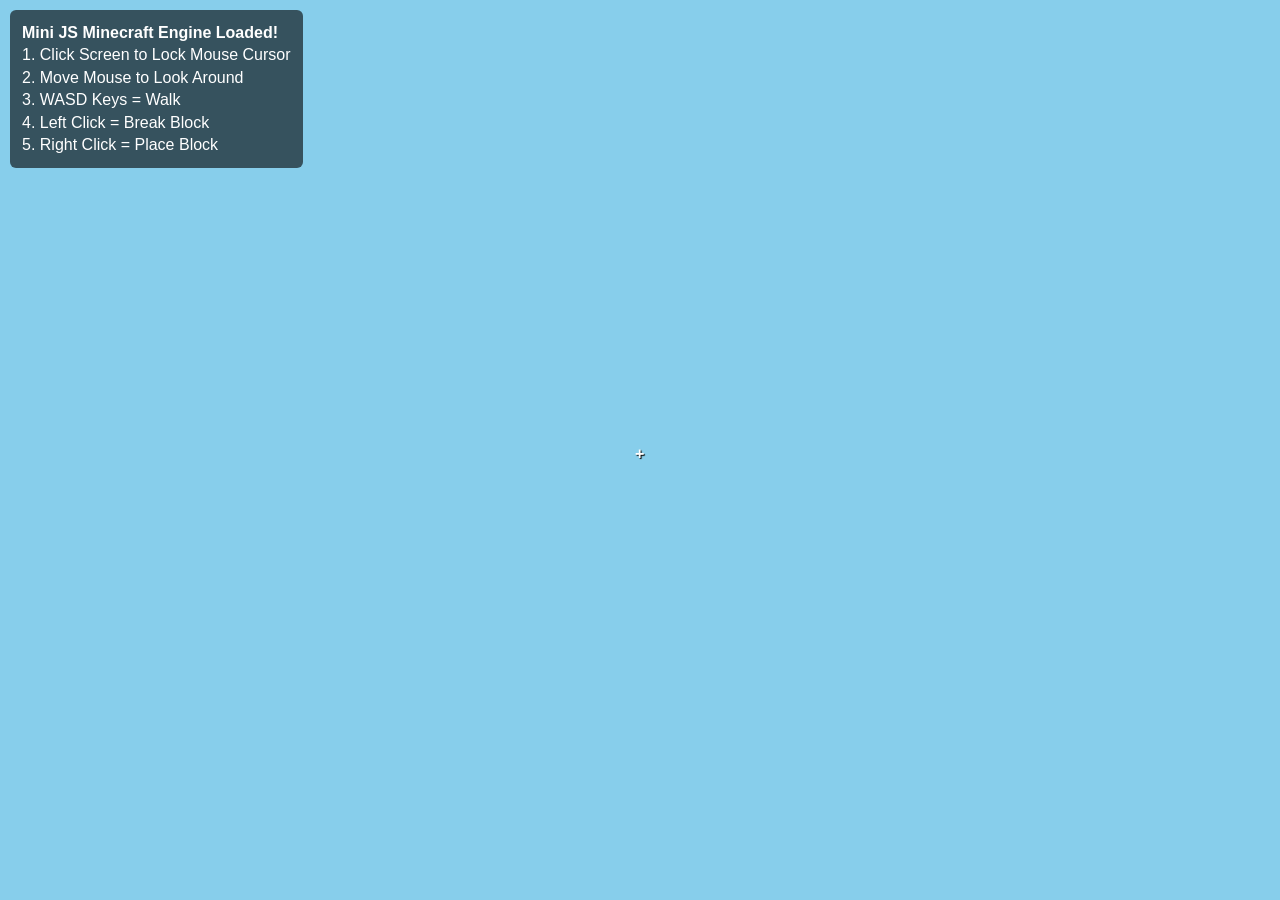
==== version-fix-6.html @ c5796dac "Create version-fix-6.html for JS Mini Minecraft This HTML file sets up a mini Minecraft engine with " ====
<!DOCTYPE html>
<html lang="en">
<head>
    <meta charset="UTF-8">
    <meta name="viewport" content="width=device-width, initial-scale=1.0">
    <title>JS Mini Minecraft - Flat World Fixed</title>
    <style>
        body { margin: 0; overflow: hidden; background: #87CEEB; font-family: sans-serif; }
        canvas { display: block; width: 100vw; height: 100vh; }
        #crosshair {
            position: absolute; top: 50%; left: 50%;
            width: 10px; height: 10px; margin: -5px 0 0 -5px;
            color: white; font-weight: bold; font-size: 16px;
            pointer-events: none; text-shadow: 1px 1px 1px black;
        }
        #ui {
            position: absolute; top: 10px; left: 10px;
            color: white; background: rgba(0,0,0,0.6);
            padding: 12px; border-radius: 6px; pointer-events: none;
            line-height: 1.4;
        }
    </style>
</head>
<body>
    <div id="crosshair">+</div>
    <div id="ui">
        <strong>Mini JS Minecraft Engine Loaded!</strong><br>
        1. Click Screen to Lock Mouse Cursor<br>
        2. Move Mouse to Look Around<br>
        3. WASD Keys = Walk<br>
        4. Left Click = Break Block<br>
        5. Right Click = Place Block
    </div>
    <canvas id="gameCanvas"></canvas>

    <script>
        // --- 1. WEBGL SETUP ---
        const canvas = document.getElementById('gameCanvas');
        const gl = canvas.getContext('webgl');
        if (!gl) alert('WebGL not supported!');

        function resize() {
            canvas.width = window.innerWidth;
            canvas.height = window.innerHeight;
            gl.viewport(0, 0, gl.canvas.width, gl.canvas.height);
        }
        window.addEventListener('resize', resize);
        resize();

        // --- 2. SHADERS (GPU Programs) ---
        const vsSource = `
            attribute vec4 aPosition;
            attribute vec4 aColor;
            varying lowp vec4 vColor;
            uniform mat4 uViewMatrix;
            uniform mat4 uProjectionMatrix;
            uniform vec3 uBlockOffset;
            void main() {
                vec4 position = aPosition + vec4(uBlockOffset, 0.0);
                gl_Position = uProjectionMatrix * uViewMatrix * position;
                vColor = aColor;
            }
        `;
        const fsSource = `varying lowp vec4 vColor; void main() { gl_FragColor = vColor; }`;

        function loadShader(gl, type, source) {
            const shader = gl.createShader(type);
            gl.shaderSource(shader, source);
            gl.compileShader(shader);
            return shader;
        }
        const shaderProgram = gl.createProgram();
        gl.attachShader(shaderProgram, loadShader(gl, gl.VERTEX_SHADER, vsSource));
        gl.attachShader(shaderProgram, loadShader(gl, gl.FRAGMENT_SHADER, fsSource));
        gl.linkProgram(shaderProgram);
        gl.useProgram(shaderProgram);

        const programInfo = {
            attribLocations: { position: gl.getAttribLocation(shaderProgram, 'aPosition'), color: gl.getAttribLocation(shaderProgram, 'aColor') },
            uniformLocations: { projectionMatrix: gl.getUniformLocation(shaderProgram, 'uProjectionMatrix'), viewMatrix: gl.getUniformLocation(shaderProgram, 'uViewMatrix'), blockOffset: gl.getUniformLocation(shaderProgram, 'uBlockOffset') }
        };

        // --- 3. CORE GEOMETRY CUBE DATA ---
        const positions = [
            -0.5,-0.5, 0.5,  0.5,-0.5, 0.5,  0.5, 0.5, 0.5, -0.5, 0.5, 0.5, // Front
            -0.5,-0.5,-0.5, -0.5, 0.5,-0.5,  0.5, 0.5,-0.5,  0.5,-0.5,-0.5, // Back
            -0.5, 0.5,-0.5, -0.5, 0.5, 0.5,  0.5, 0.5, 0.5,  0.5, 0.5,-0.5, // Top
            -0.5,-0.5,-0.5,  0.5,-0.5,-0.5,  0.5,-0.5, 0.5, -0.5,-0.5, 0.5, // Bottom
             0.5,-0.5,-0.5,  0.5, 0.5,-0.5,  0.5, 0.5, 0.5,  0.5,-0.5, 0.5, // Right
            -0.5,-0.5,-0.5, -0.5,-0.5, 0.5, -0.5, 0.5, 0.5, -0.5, 0.5,-0.5, // Left
        ];
        const positionBuffer = gl.createBuffer();
        gl.bindBuffer(gl.ARRAY_BUFFER, positionBuffer);
        gl.bufferData(gl.ARRAY_BUFFER, new Float32Array(positions), gl.STATIC_DRAW);

        const faceColors = [
            [0.5, 0.3, 0.1, 1.0], [0.5, 0.3, 0.1, 1.0], // Side Dirt
            [0.2, 0.8, 0.2, 1.0], [0.4, 0.2, 0.1, 1.0], // Grass Top, Dirt Bottom
            [0.5, 0.3, 0.1, 1.0], [0.5, 0.3, 0.1, 1.0]  // Side Dirt
        ];
        let colors = [];
        for (let c of faceColors) { colors = colors.concat(c, c, c, c); }
        const colorBuffer = gl.createBuffer();
        gl.bindBuffer(gl.ARRAY_BUFFER, colorBuffer);
        gl.bufferData(gl.ARRAY_BUFFER, new Float32Array(colors), gl.STATIC_DRAW);

        const indices = [
            0,  1,  2,      0,  2,  3,    // front
            4,  5,  6,      4,  6,  7,    // back
            8,  9,  10,     8,  10, 11,   // top
            12, 13, 14,     12, 14, 15,   // bottom
            16, 17, 18,     16, 18, 19,   // right
            20, 21, 22,     20, 22, 23     // left
        ];
        const indexBuffer = gl.createBuffer();
        gl.bindBuffer(gl.ELEMENT_ARRAY_BUFFER, indexBuffer);
        gl.bufferData(gl.ELEMENT_ARRAY_BUFFER, new Uint16Array(indices), gl.STATIC_DRAW);

        // --- 4. WORLD MAP GENERATION (SOLID FLAT GROUND) ---
        const WORLD_X = 20, WORLD_Y = 8, WORLD_Z = 20;
        const map = [];
        for (let x = 0; x < WORLD_X; x++) {
            map[x] = [];
            for (let y = 0; y < WORLD_Y; y++) {
                map[x][y] = [];
                for (let z = 0; z < WORLD_Z; z++) {
                    // Make layers 0, 1, and 2 completely solid ground
                    map[x][y][z] = (y <= 2) ? 1 : 0;
                }
            }
        }

        // --- 5. CAMERA START POSITION ---
        // We place you at X=10, Y=5, Z=10 so you are standing securely on the floor
        let camX = 10, camY = 5, camZ = 10;
        let yaw = -Math.PI / 2, pitch = -0.2; // Look slightly downward to see the floor immediately
        const keys = {};

        // Pointer Lock Mechanism: Traps cursor inside engine window canvas
        canvas.addEventListener('click', () => { canvas.requestPointerLock(); });
        document.addEventListener('mousemove', (e) => {
            if (document.pointerLockElement === canvas) {
                yaw += e.movementX * 0.0025;
                pitch = Math.max(-Math.PI/2.1, Math.min(Math.PI/2.1, pitch - e.movementY * 0.0025));
            }
        });

        window.addEventListener('keydown', (e) => { keys[e.key.toLowerCase()] = true; });
        window.addEventListener('keyup', (e) => { keys[e.key.toLowerCase()] = false; });

        function updateMovement() {
            const speed = 0.1;
            const fx = Math.cos(yaw), fz = Math.sin(yaw); 
            const rx = -Math.sin(yaw), rz = Math.cos(yaw);

            if (keys['w']) { camX += fx * speed; camZ += fz * speed; }
            if (keys['s']) { camX -= fx * speed; camZ -= fz * speed; }
            if (keys['a']) { camX -= rx * speed; camZ -= rz * speed; }
            if (keys['d']) { camX += rx * speed; camZ += rz * speed; }
        }

        // --- 6. RAYCAST INTERACTION MECHANICS ---
        function performRaycast(isPlaceMode) {
            const dx = Math.cos(yaw) * Math.cos(pitch);
            const dy = Math.sin(pitch);
            const dz = Math.sin(yaw) * Math.cos(pitch);

            let px = camX, py = camY, pz = camZ;
            let lastPos = null;

            for (let i = 0; i < 40; i++) {
                px += dx * 0.15; py += dy * 0.15; pz += dz * 0.15;

                let ix = Math.round(px), iy = Math.round(py), iz = Math.round(pz);
                
                if (ix >= 0 && ix < WORLD_X && iy >= 0 && iy < WORLD_Y && iz >= 0 && iz < WORLD_Z) {
                    if (map[ix][iy][iz] === 1) { 
                        if (isPlaceMode && lastPos) {
                            map[lastPos.x][lastPos.y][lastPos.z] = 1; 
                        } else if (!isPlaceMode) {
                            map[ix][iy][iz] = 0; 
                        }
                        break;
                    }
                    lastPos = { x: ix, y: iy, z: iz };
                }
            }
        }

        document.addEventListener('mousedown', (e) => {
            if (document.pointerLockElement !== canvas) return;
            if (e.button === 0) performRaycast(false); // Left Click = Break
            if (e.button === 2) performRaycast(true);  // Right Click = Place
        });
        window.addEventListener('contextmenu', e => e.preventDefault()); 

        // Matrix Math Library Generators
        function makePerspective(fov, aspect, near, far) {
            const f = 1.0 / Math.tan(fov / 2);
            return [f/aspect,0,0,0, 0,f,0,0, 0,0,(far+near)/(near-far),-1, 0,0,(2*far*near)/(near-far),0];
        }
        function makeLookAt(px, py, pz, tx, ty, tz) {
            let fx = tx - px, fy = ty - py, fz = tz - pz;
            let r_f = 1 / Math.sqrt(fx*fx + fy*fy + fz*fz); fx *= r_f; fy *= r_f; fz *= r_f;
            let rx = fz, ry = 0, rz = -fx; 
            let r_r = 1 / Math.sqrt(rx*rx + ry*ry + rz*rz); rx *= r_r; ry *= r_r; rz *= r_r;
            let ux = fy*rz - fz*ry, uy = fz*rx - fx*rz, uz = fx*ry - fy*rx;
            return [rx, ux, -fx, 0, ry, uy, -fy, 0, rz, uz, -fz, 0, -(rx*px + ry*py + rz*pz), -(ux*px + uy*py + uz*pz), (fx*px + fy*py + fz*pz), 1];
        }

        // --- 7. RENDERING LOOP ---
        function render() {
            updateMovement();

            gl.clearColor(0.53, 0.81, 0.92, 1.0);
            gl.clearDepth(1.0);
            gl.enable(gl.DEPTH_TEST);
            gl.clear(gl.COLOR_BUFFER_BIT | gl.DEPTH_BUFFER_BIT);

            const projectionMatrix = makePerspective(45 * Math.PI / 180, canvas.width / canvas.height, 0.1, 100.0);
            const lx = camX + Math.cos(yaw) * Math.cos(pitch);
            const ly = camY + Math.sin(pitch);
            const lz = camZ + Math.sin(yaw) * Math.cos(pitch);
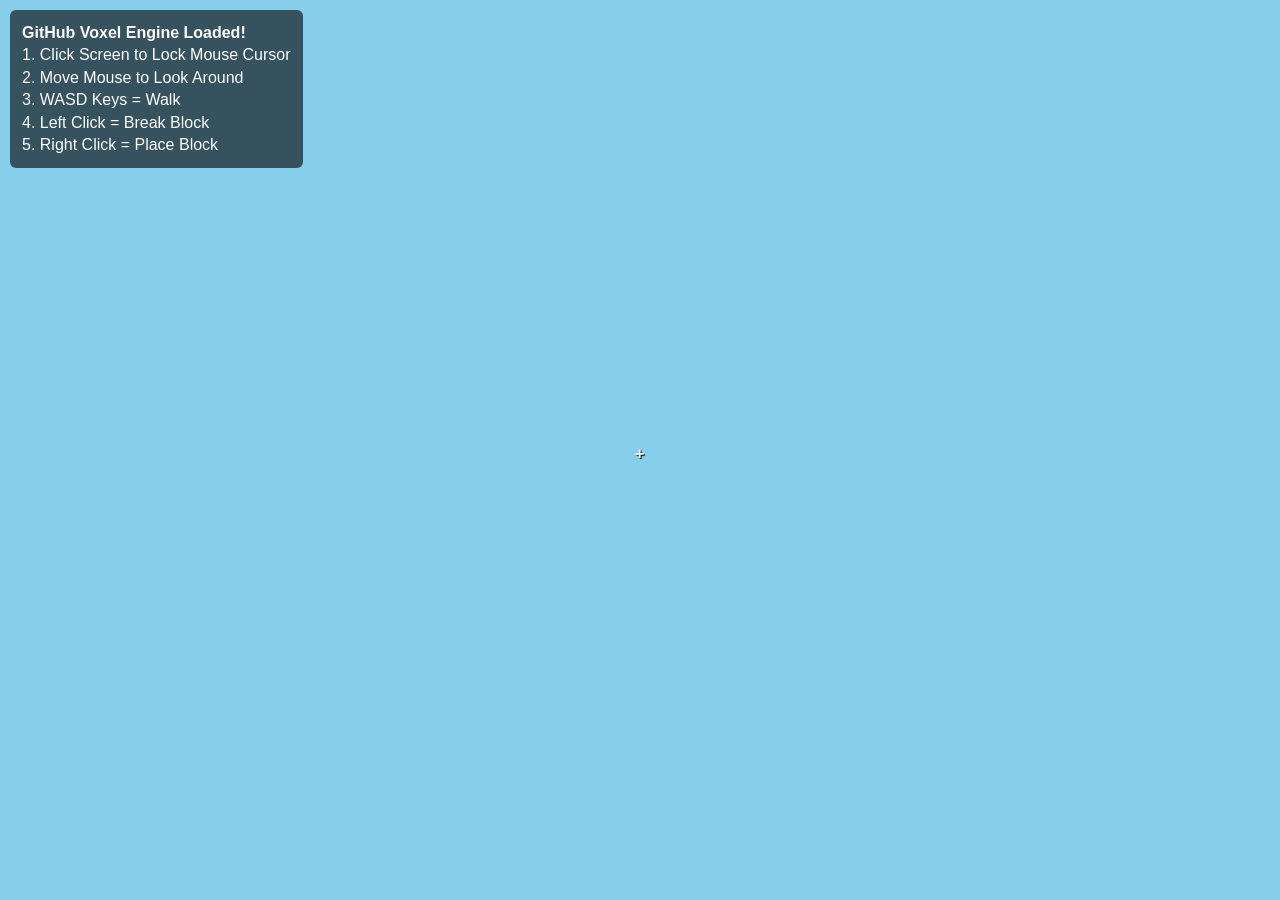
==== commit 496ecac0: "Update title and comments in version-fix-6.html" ====
--- a/version-fix-6.html
+++ b/version-fix-6.html
@@ -3,7 +3,7 @@
 <head>
     <meta charset="UTF-8">
     <meta name="viewport" content="width=device-width, initial-scale=1.0">
-    <title>JS Mini Minecraft - Flat World Fixed</title>
+    <title>JS Minecraft - GitHub Fixed</title>
     <style>
         body { margin: 0; overflow: hidden; background: #87CEEB; font-family: sans-serif; }
         canvas { display: block; width: 100vw; height: 100vh; }
@@ -17,14 +17,14 @@
             position: absolute; top: 10px; left: 10px;
             color: white; background: rgba(0,0,0,0.6);
             padding: 12px; border-radius: 6px; pointer-events: none;
-            line-height: 1.4;
+            line-height: 1.4; z-index: 10;
         }
     </style>
 </head>
 <body>
     <div id="crosshair">+</div>
     <div id="ui">
-        <strong>Mini JS Minecraft Engine Loaded!</strong><br>
+        <strong>GitHub Voxel Engine Loaded!</strong><br>
         1. Click Screen to Lock Mouse Cursor<br>
         2. Move Mouse to Look Around<br>
         3. WASD Keys = Walk<br>
@@ -34,10 +34,10 @@
     <canvas id="gameCanvas"></canvas>
 
     <script>
-        // --- 1. WEBGL SETUP ---
+        // --- 1. WEBGL ENGINE CONTEXT ---
         const canvas = document.getElementById('gameCanvas');
         const gl = canvas.getContext('webgl');
-        if (!gl) alert('WebGL not supported!');
+        if (!gl) alert('WebGL not supported by this browser!');
 
         function resize() {
             canvas.width = window.innerWidth;
@@ -47,7 +47,7 @@
         window.addEventListener('resize', resize);
         resize();
 
-        // --- 2. SHADERS (GPU Programs) ---
+        // --- 2. GPU SHADERS ---
         const vsSource = `
             attribute vec4 aPosition;
             attribute vec4 aColor;
@@ -80,7 +80,7 @@
             uniformLocations: { projectionMatrix: gl.getUniformLocation(shaderProgram, 'uProjectionMatrix'), viewMatrix: gl.getUniformLocation(shaderProgram, 'uViewMatrix'), blockOffset: gl.getUniformLocation(shaderProgram, 'uBlockOffset') }
         };
 
-        // --- 3. CORE GEOMETRY CUBE DATA ---
+        // --- 3. GEOMETRY CUBE BUFFERS ---
         const positions = [
             -0.5,-0.5, 0.5,  0.5,-0.5, 0.5,  0.5, 0.5, 0.5, -0.5, 0.5, 0.5, // Front
             -0.5,-0.5,-0.5, -0.5, 0.5,-0.5,  0.5, 0.5,-0.5,  0.5,-0.5,-0.5, // Back
@@ -94,9 +94,9 @@
         gl.bufferData(gl.ARRAY_BUFFER, new Float32Array(positions), gl.STATIC_DRAW);
 
         const faceColors = [
-            [0.5, 0.3, 0.1, 1.0], [0.5, 0.3, 0.1, 1.0], // Side Dirt
+            [0.5, 0.3, 0.1, 1.0], [0.5, 0.3, 0.1, 1.0], // Dirt Sides
             [0.2, 0.8, 0.2, 1.0], [0.4, 0.2, 0.1, 1.0], // Grass Top, Dirt Bottom
-            [0.5, 0.3, 0.1, 1.0], [0.5, 0.3, 0.1, 1.0]  // Side Dirt
+            [0.5, 0.3, 0.1, 1.0], [0.5, 0.3, 0.1, 1.0]  // Dirt Sides
         ];
         let colors = [];
         for (let c of faceColors) { colors = colors.concat(c, c, c, c); }
@@ -104,19 +104,20 @@
         gl.bindBuffer(gl.ARRAY_BUFFER, colorBuffer);
         gl.bufferData(gl.ARRAY_BUFFER, new Float32Array(colors), gl.STATIC_DRAW);
 
+        // FIXED: Re-added the complete indices mapping array to stitch triangles
         const indices = [
             0,  1,  2,      0,  2,  3,    // front
             4,  5,  6,      4,  6,  7,    // back
             8,  9,  10,     8,  10, 11,   // top
             12, 13, 14,     12, 14, 15,   // bottom
             16, 17, 18,     16, 18, 19,   // right
-            20, 21, 22,     20, 22, 23     // left
+            20, 21, 22,     20, 22, 23    // left
         ];
         const indexBuffer = gl.createBuffer();
         gl.bindBuffer(gl.ELEMENT_ARRAY_BUFFER, indexBuffer);
         gl.bufferData(gl.ELEMENT_ARRAY_BUFFER, new Uint16Array(indices), gl.STATIC_DRAW);
 
-        // --- 4. WORLD MAP GENERATION (SOLID FLAT GROUND) ---
+        // --- 4. MAP COORDINATE DATABASE ---
         const WORLD_X = 20, WORLD_Y = 8, WORLD_Z = 20;
         const map = [];
         for (let x = 0; x < WORLD_X; x++) {
@@ -124,19 +125,16 @@
             for (let y = 0; y < WORLD_Y; y++) {
                 map[x][y] = [];
                 for (let z = 0; z < WORLD_Z; z++) {
-                    // Make layers 0, 1, and 2 completely solid ground
-                    map[x][y][z] = (y <= 2) ? 1 : 0;
+                    map[x][y][z] = (y <= 2) ? 1 : 0; // Build flat ground layer database
                 }
             }
         }
 
-        // --- 5. CAMERA START POSITION ---
-        // We place you at X=10, Y=5, Z=10 so you are standing securely on the floor
+        // --- 5. CONTROLS ENGINE ---
         let camX = 10, camY = 5, camZ = 10;
-        let yaw = -Math.PI / 2, pitch = -0.2; // Look slightly downward to see the floor immediately
+        let yaw = -Math.PI / 2, pitch = -0.2;
         const keys = {};
 
-        // Pointer Lock Mechanism: Traps cursor inside engine window canvas
         canvas.addEventListener('click', () => { canvas.requestPointerLock(); });
         document.addEventListener('mousemove', (e) => {
             if (document.pointerLockElement === canvas) {
@@ -159,7 +157,7 @@
             if (keys['d']) { camX += rx * speed; camZ += rz * speed; }
         }
 
-        // --- 6. RAYCAST INTERACTION MECHANICS ---
+        // --- 6. INTERACTION RAYCASTING ---
         function performRaycast(isPlaceMode) {
             const dx = Math.cos(yaw) * Math.cos(pitch);
             const dy = Math.sin(pitch);
@@ -170,7 +168,6 @@
 
             for (let i = 0; i < 40; i++) {
                 px += dx * 0.15; py += dy * 0.15; pz += dz * 0.15;
-
                 let ix = Math.round(px), iy = Math.round(py), iz = Math.round(pz);
                 
                 if (ix >= 0 && ix < WORLD_X && iy >= 0 && iy < WORLD_Y && iz >= 0 && iz < WORLD_Z) {
@@ -189,12 +186,12 @@
 
         document.addEventListener('mousedown', (e) => {
             if (document.pointerLockElement !== canvas) return;
-            if (e.button === 0) performRaycast(false); // Left Click = Break
-            if (e.button === 2) performRaycast(true);  // Right Click = Place
+            if (e.button === 0) performRaycast(false); // Break block
+            if (e.button === 2) performRaycast(true);  // Place block
         });
         window.addEventListener('contextmenu', e => e.preventDefault()); 
 
-        // Matrix Math Library Generators
+        // Matrix Helpers
         function makePerspective(fov, aspect, near, far) {
             const f = 1.0 / Math.tan(fov / 2);
             return [f/aspect,0,0,0, 0,f,0,0, 0,0,(far+near)/(near-far),-1, 0,0,(2*far*near)/(near-far),0];
@@ -208,7 +205,7 @@
             return [rx, ux, -fx, 0, ry, uy, -fy, 0, rz, uz, -fz, 0, -(rx*px + ry*py + rz*pz), -(ux*px + uy*py + uz*pz), (fx*px + fy*py + fz*pz), 1];
         }
 
-        // --- 7. RENDERING LOOP ---
+        // --- 7. RENDERING GAME LOOP ---
         function render() {
             updateMovement();
 
@@ -221,3 +218,7 @@
             const lx = camX + Math.cos(yaw) * Math.cos(pitch);
             const ly = camY + Math.sin(pitch);
             const lz = camZ + Math.sin(yaw) * Math.cos(pitch);
+            const viewMatrix = makeLookAt(camX, camY, camZ, lx, ly, lz);
+
+            gl.bindBuffer(gl.ARRAY_BUFFER, positionBuffer);
+            gl.vertexAttribPointer(programInfo.attribLocations.position, 3, gl.FLOAT, false, 0, 0);
